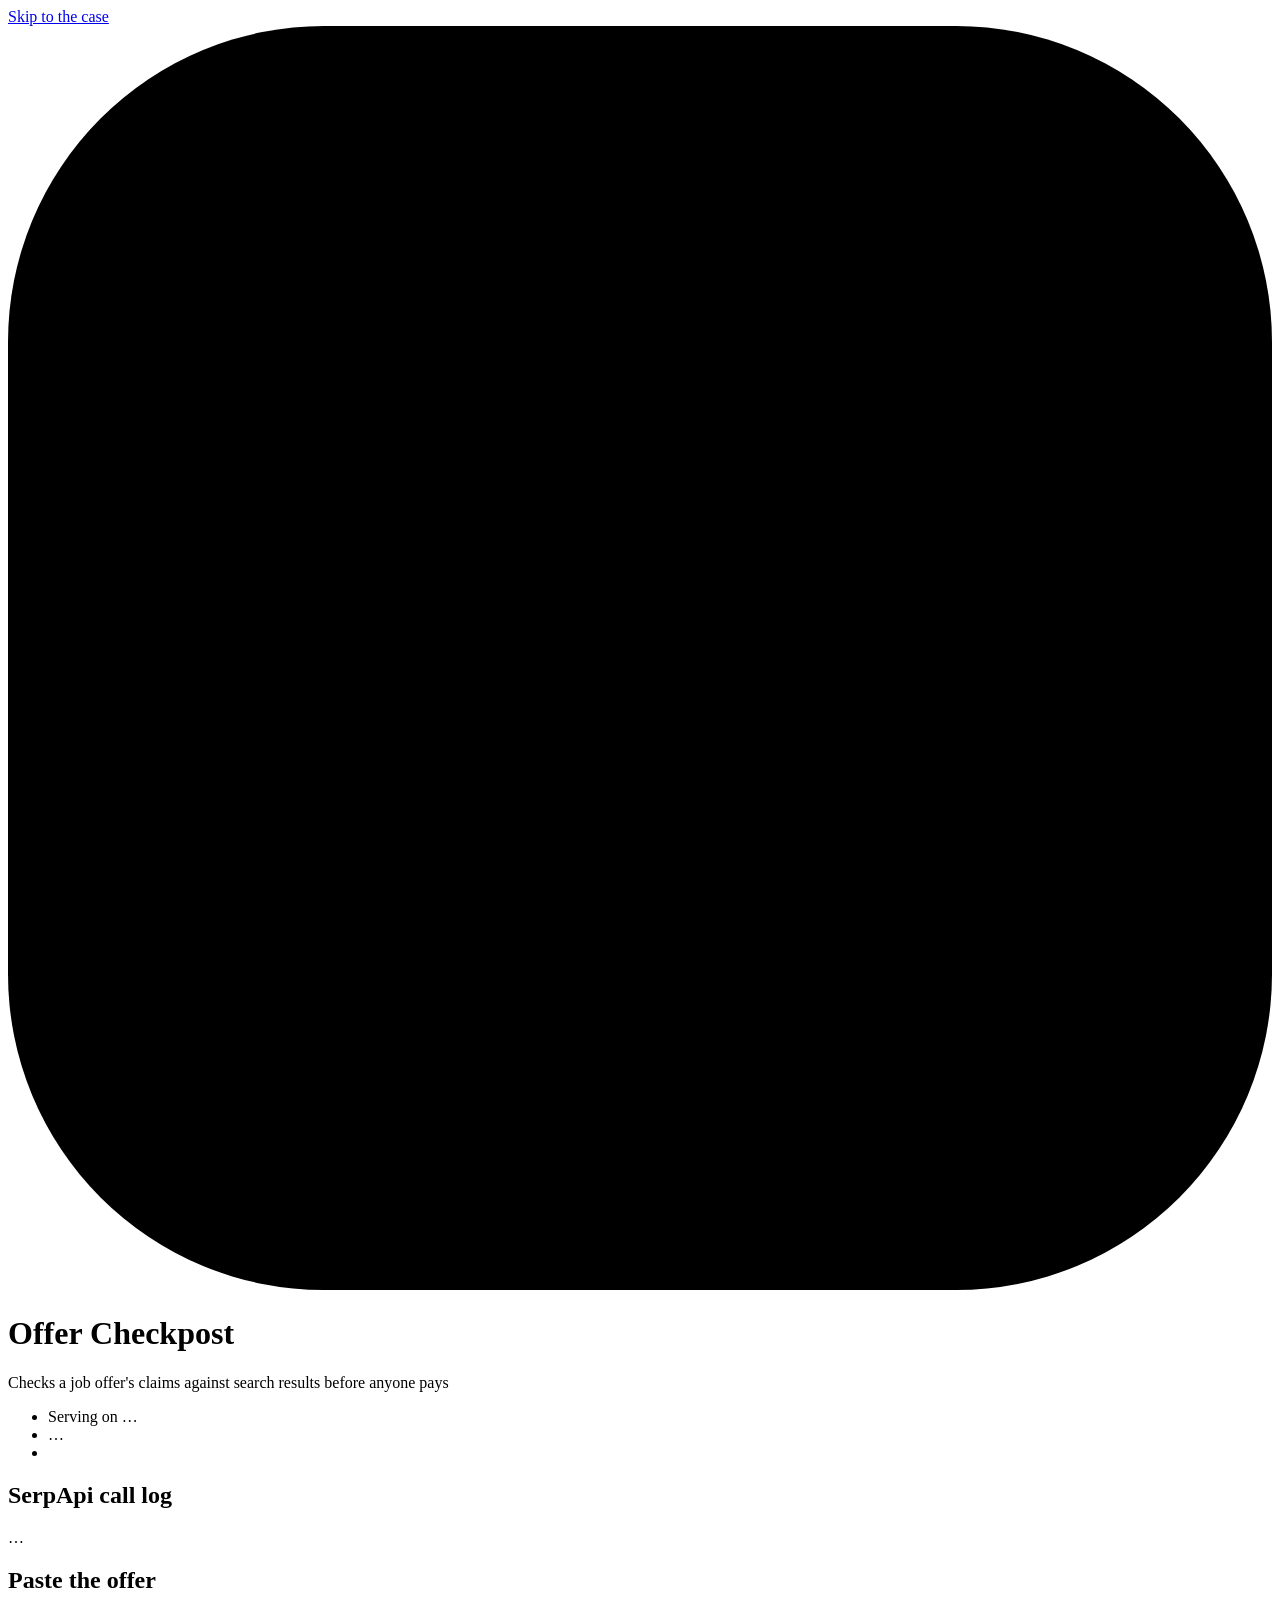
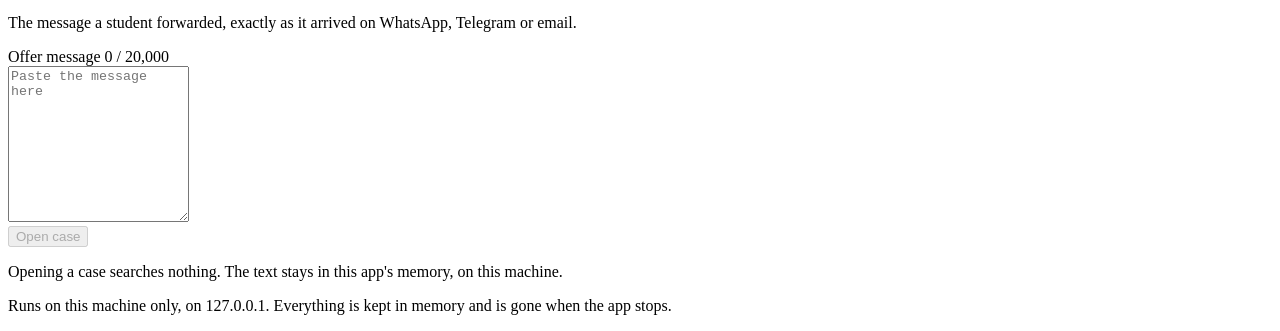
==== web/index.html @ d7680d58 "S4: the local web app — a 127.0.0.1-only server over the one invoke path, the UI (claim chips, the p" ====
<!doctype html>
<html lang="en">
<head>
<meta charset="utf-8">
<meta name="viewport" content="width=device-width, initial-scale=1">
<meta name="color-scheme" content="light dark">
<meta name="referrer" content="no-referrer">
<title>Offer Checkpost</title>
<link rel="icon" href="data:image/svg+xml,%3Csvg xmlns='http://www.w3.org/2000/svg' viewBox='0 0 32 32'%3E%3Crect width='32' height='32' rx='8' fill='%231c1b18'/%3E%3Cpath d='M9 16.5l4.5 4.5L23 11.5' fill='none' stroke='%23fbfaf7' stroke-width='3' stroke-linecap='round' stroke-linejoin='round'/%3E%3C/svg%3E">
<link rel="stylesheet" href="/app.css">
<script type="module" src="/app.js"></script>
</head>
<body>
<a class="skip" href="#main">Skip to the case</a>

<div class="top" id="top">
  <header class="masthead">
    <div class="brand">
      <svg class="logo" viewBox="0 0 32 32" aria-hidden="true" focusable="false">
        <rect width="32" height="32" rx="8" fill="currentColor"/>
        <path class="logo-check" d="M9 16.5l4.5 4.5L23 11.5" fill="none" stroke-width="3" stroke-linecap="round" stroke-linejoin="round"/>
      </svg>
      <div>
        <h1 class="name">Offer Checkpost</h1>
        <p class="tagline">Checks a job offer's claims against search results before anyone pays</p>
      </div>
    </div>
    <ul class="badges" aria-label="Where this app runs">
      <li><span class="badge bind" title="This app listens on this machine only"><span class="dot" aria-hidden="true"></span><span class="sr-only">Serving on </span><span id="bind">…</span></span></li>
      <li><span class="badge provider" id="provider">…</span></li>
      <li><span class="badge budget" id="budget" hidden></span></li>
    </ul>
  </header>

  <section class="strip" aria-labelledby="strip-h">
    <div class="strip-head">
      <h2 class="strip-title" id="strip-h">SerpApi call log</h2>
      <p class="strip-bind"><span class="dot" aria-hidden="true"></span><span id="strip-bind">…</span></p>
      <p class="strip-count" id="strip-count"></p>
    </div>
    <ol class="calls" id="calls" tabindex="0" aria-label="One line per SerpApi call, oldest first"></ol>
  </section>
</div>

<p class="notice" id="notice" role="alert" hidden></p>
<p class="replay-note" id="replay" hidden></p>

<main id="main" class="layout">
  <nav class="casebar" id="casebar" aria-labelledby="casebar-h" hidden></nav>

  <div class="side" id="side">
    <section class="card paste" id="paste" aria-labelledby="paste-h">
      <h2 id="paste-h">Paste the offer</h2>
      <p class="sub">The message a student forwarded, exactly as it arrived on WhatsApp, Telegram or email.</p>
      <form id="paste-form" novalidate>
        <div class="field">
          <div class="field-head">
            <label for="offer-text">Offer message</label>
            <span class="count num" id="offer-count">0 / 20,000</span>
          </div>
          <textarea id="offer-text" name="text" rows="10" maxlength="20000" spellcheck="false" autocomplete="off" data-focus="offer-text" placeholder="Paste the message here"></textarea>
        </div>
        <div class="paste-actions">
          <div class="field sample" id="sample-wrap" hidden>
            <label for="sample">Try a sample</label>
            <select id="sample" data-focus="sample">
              <option value="">Choose a sample…</option>
            </select>
          </div>
          <button type="submit" class="btn primary" id="open-case" data-focus="open-case" disabled>Open case</button>
        </div>
        <div id="paste-slot"></div>
      </form>
      <p class="fine">Opening a case searches nothing. The text stays in this app's memory, on this machine.</p>
    </section>
    <div id="claims"></div>
  </div>

  <div class="primary" id="case"></div>

  <div class="lower">
    <section class="card board" id="board" aria-labelledby="board-h"></section>
    <section class="card activity" id="activity" aria-labelledby="activity-h"></section>
  </div>
</main>

<footer class="foot">
  <p>Runs on this machine only, on 127.0.0.1. Everything is kept in memory and is gone when the app stops.</p>
  <p id="tools-line"></p>
</footer>

<div class="sr-only" id="announce" role="status" aria-live="polite"></div>
</body>
</html>
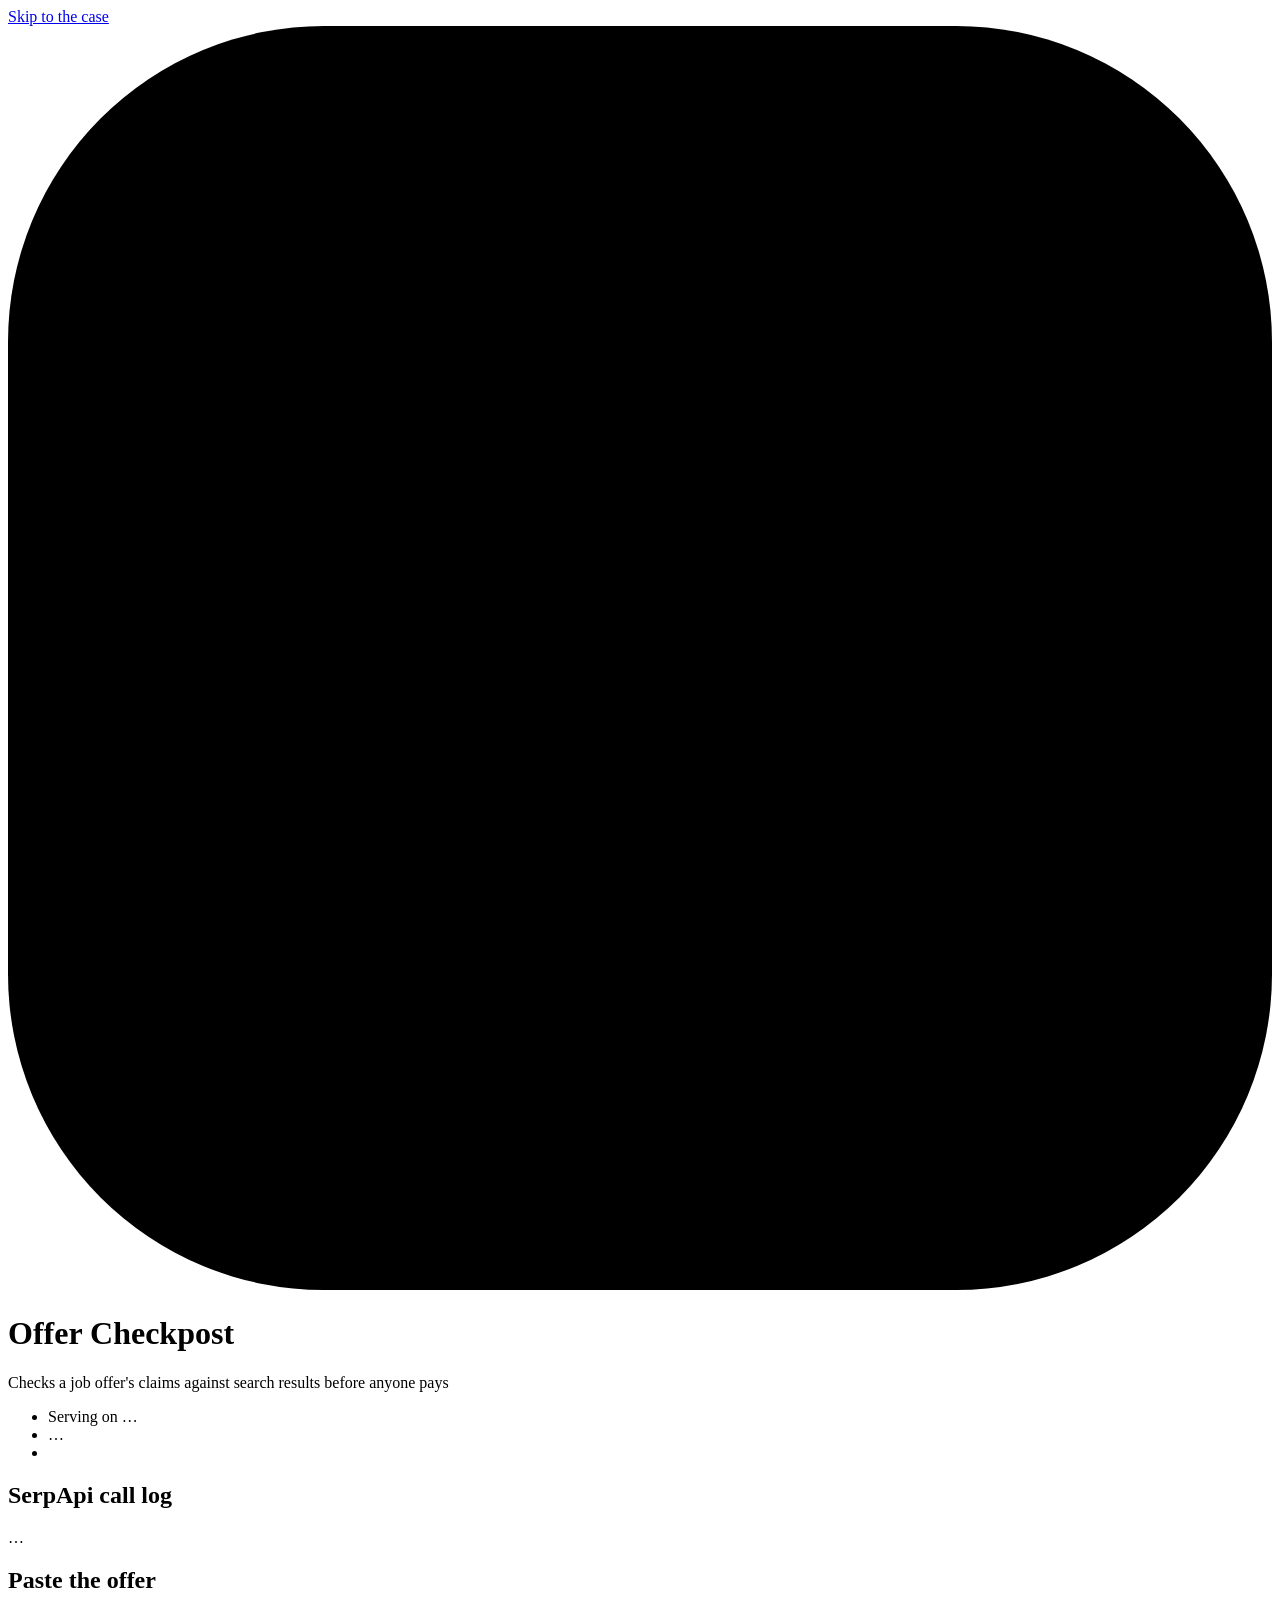
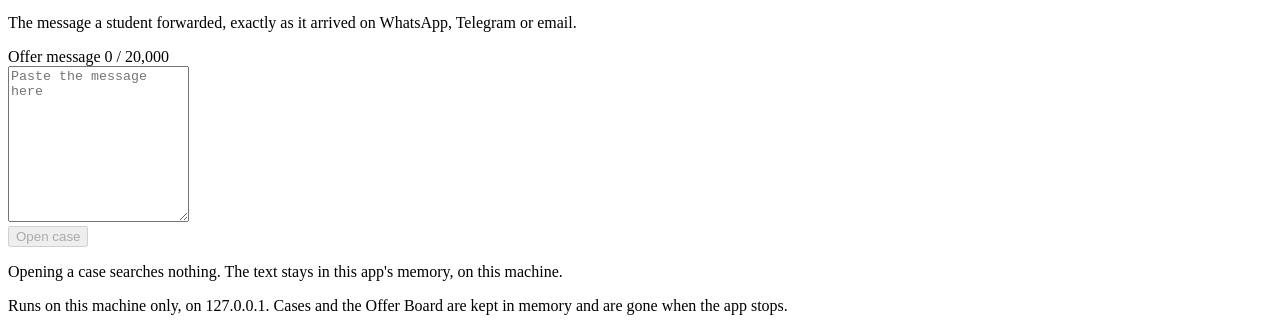
==== commit b7164d64: "S4b: the person is a single-use session link, not a request field; a stdio MCP adapter that is alway" ====
--- a/web/index.html
+++ b/web/index.html
@@ -43,6 +43,7 @@
 </div>
 
 <p class="notice" id="notice" role="alert" hidden></p>
+<p class="notice" id="session-lost" role="alert" hidden></p>
 <p class="replay-note" id="replay" hidden></p>
 
 <main id="main" class="layout">
@@ -85,7 +86,7 @@
 </main>
 
 <footer class="foot">
-  <p>Runs on this machine only, on 127.0.0.1. Everything is kept in memory and is gone when the app stops.</p>
+  <p>Runs on this machine only, on 127.0.0.1. Cases and the Offer Board are kept in memory and are gone when the app stops.</p>
   <p id="tools-line"></p>
 </footer>
 
